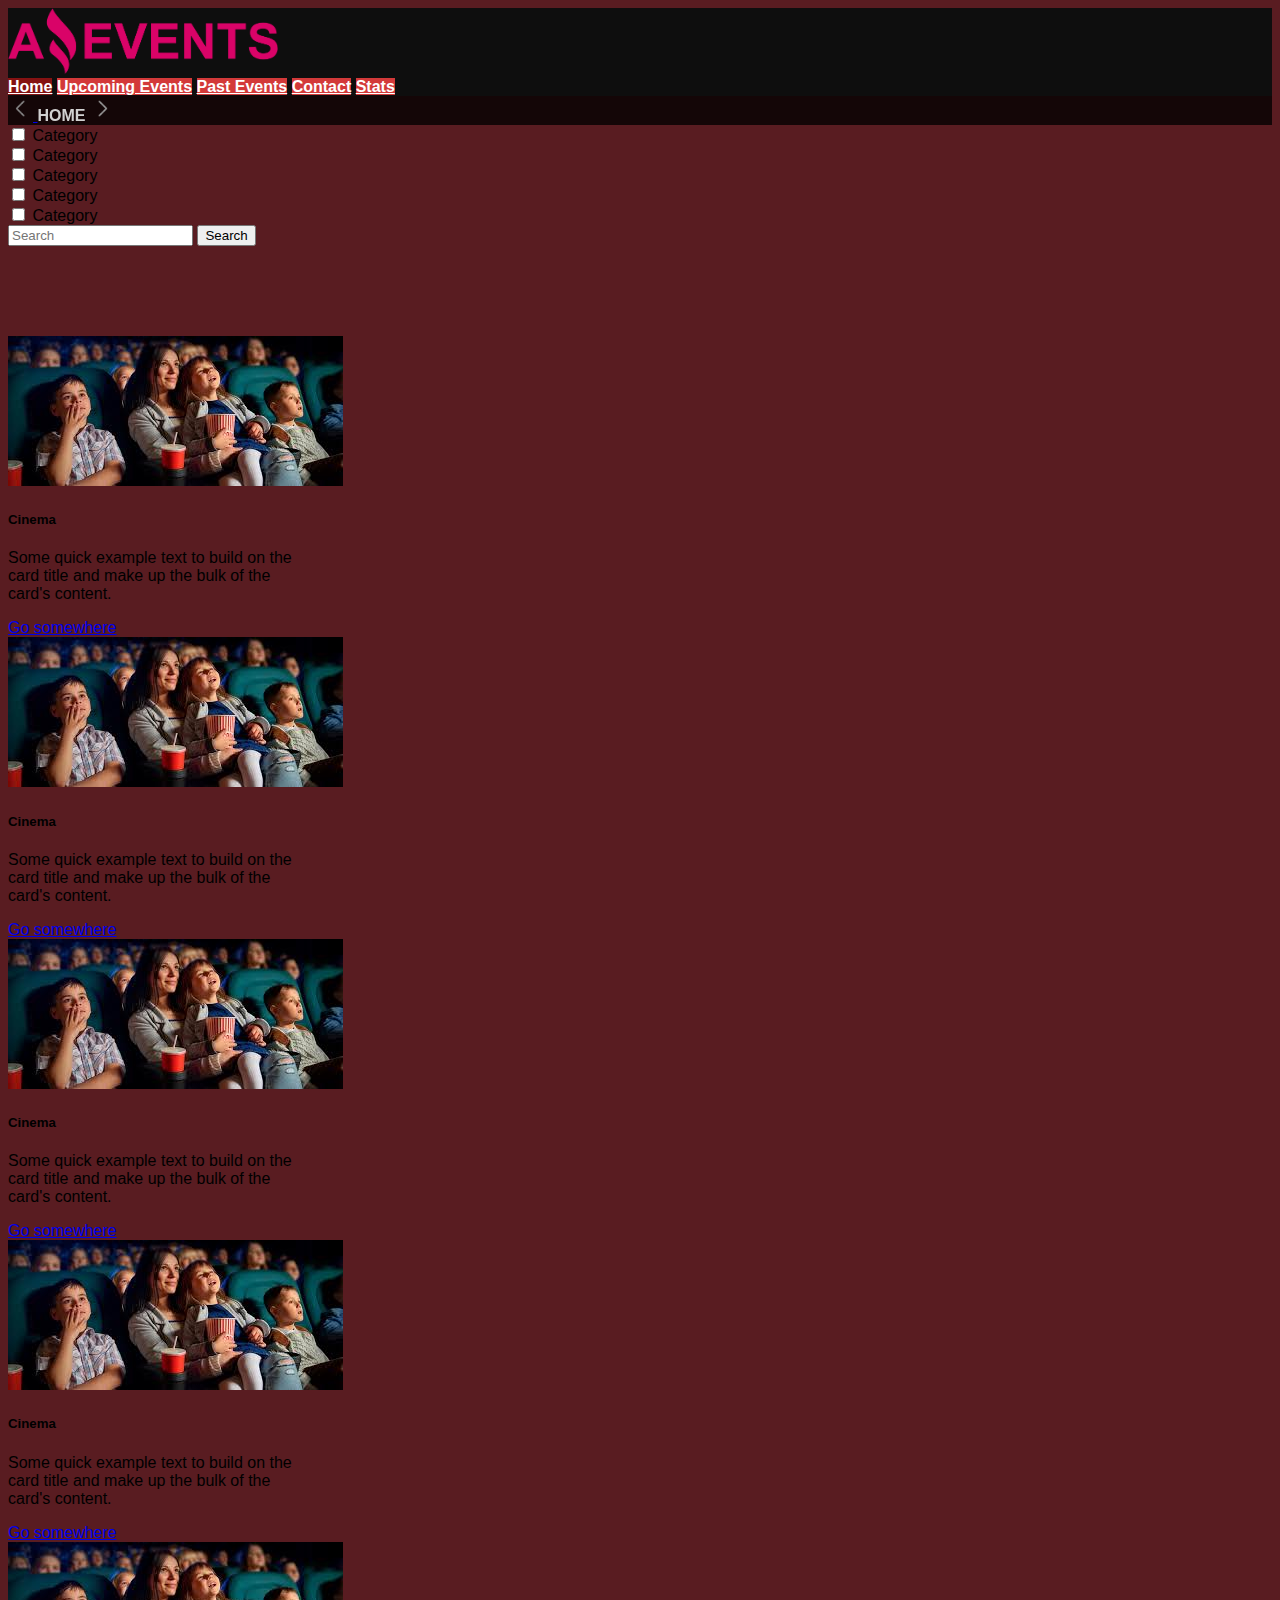
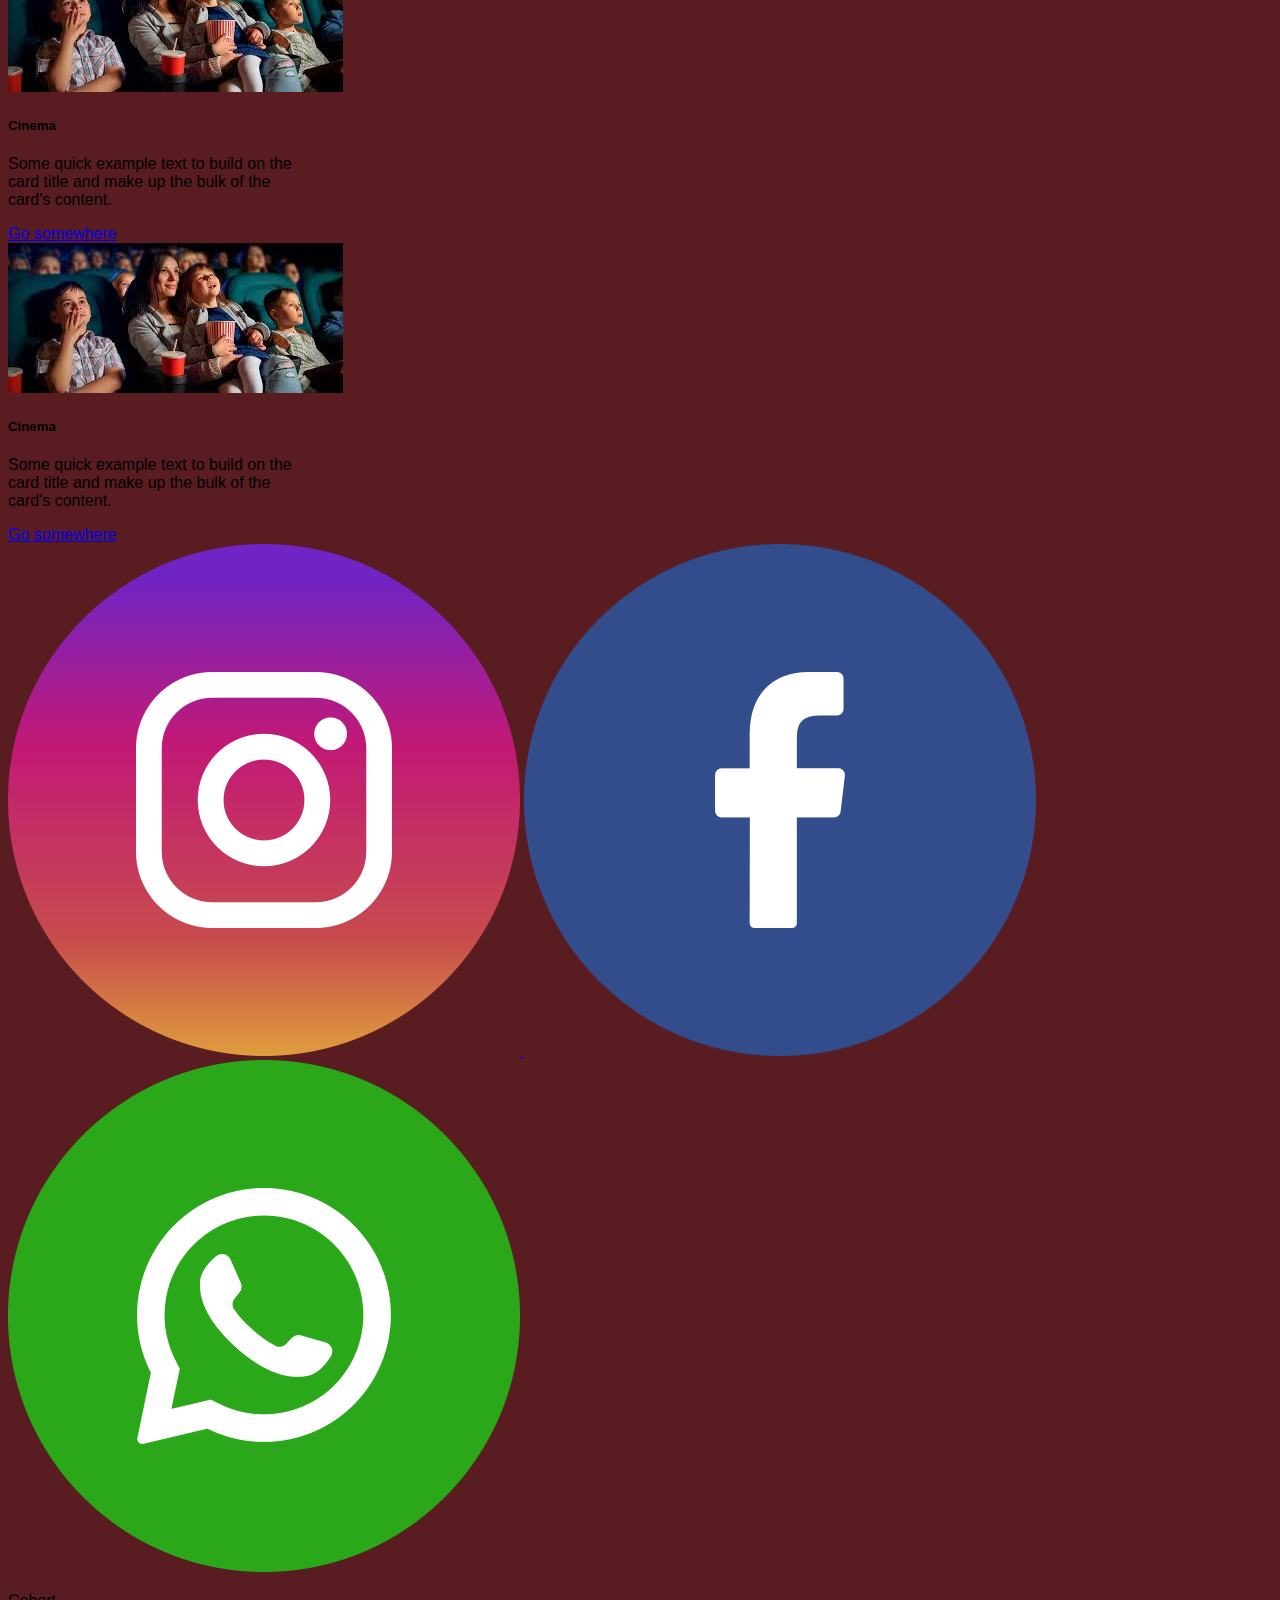
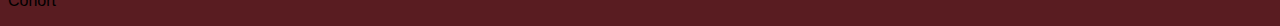
==== index.html @ 59c71399 "first commit" ====
<!DOCTYPE html>
<html lang="en">

<head>
    <meta charset="UTF-8">
    <meta http-equiv="X-UA-Compatible" content="IE=edge">
    <meta name="viewport" content="width=device-width, initial-scale=1.0">
    <title>Home &bull; Amazing Events</title>
    <link rel="shortcut icon" href="./assets/img/icons/FaviconAmazingEvents.png" type="image/x-icon">
    <link href="https://cdn.jsdelivr.net/npm/bootstrap@5.3.0-alpha1/dist/css/bootstrap.min.css" rel="stylesheet"
        integrity="sha384-GLhlTQ8iRABdZLl6O3oVMWSktQOp6b7In1Zl3/Jr59b6EGGoI1aFkw7cmDA6j6gD" crossorigin="anonymous">
    <link rel="stylesheet" href="./assets/styles/main.css">
</head>

<body>
    <header class="w-100">
        <nav class="navbar p-2">
            <div class="d-inline">
                <a class="navbar-brand" href="./index.html">
                    <img class="logonavbar img-fluid" src="./assets/img/Logo_Amazing_Events.png" alt="Logo">
                </a>
            </div>
            <div class="d-grid gap-2 d-md-flex justify-content-md-end">
                <a href="#" class="boton-navbar btn btn-primary activado">Home</a>
                <a href="#" class="boton-navbar btn btn-primary">Upcoming Events</a>
                <a href="#" class="boton-navbar btn btn-primary">Past Events</a>
                <a href="#" class="boton-navbar btn btn-primary">Contact</a>
                <a href="#" class="boton-navbar btn btn-primary">Stats</a>
            </div>
        </nav>
    </header>

    <body>
        <div class="sticky-navbar">
            <nav class="secondary-navbar">
                <div class="container-fluid d-flex justify-content-around align-items-center">
                    <a href="#">
                        <img src="./assets/img/icons/arrow_left.png" alt="arrow left" width="25vh" height="auto">
                    </a>
                    <span class="title-navbar navbar-brand m-3 h1">HOME</span>
                    <a href="#">
                        <img src="./assets/img/icons/arrow_right.png" alt="arrow right" width="25vh" height="auto">
                    </a>
                </div>
            </nav>
        </div>
        <section class="m-3 d-flex justify-content-between">
            <div class="ms-5">
                <div class="form-check form-check-inline">
                    <input class="form-check-input" type="checkbox" id="inlineCheckbox1" value="option1">
                    <label class="form-check-label" for="inlineCheckbox1">Category</label>
                </div>
                <div class="form-check form-check-inline">
                    <input class="form-check-input" type="checkbox" id="inlineCheckbox1" value="option1">
                    <label class="form-check-label" for="inlineCheckbox1">Category</label>
                </div>
                <div class="form-check form-check-inline">
                    <input class="form-check-input" type="checkbox" id="inlineCheckbox1" value="option1">
                    <label class="form-check-label" for="inlineCheckbox1">Category</label>
                </div>
                <div class="form-check form-check-inline">
                    <input class="form-check-input" type="checkbox" id="inlineCheckbox1" value="option1">
                    <label class="form-check-label" for="inlineCheckbox1">Category</label>
                </div>
                <div class="form-check form-check-inline">
                    <input class="form-check-input" type="checkbox" id="inlineCheckbox1" value="option1">
                    <label class="form-check-label" for="inlineCheckbox1">Category</label>
                </div>
            </div>
            <div>
                <form class="d-flex" role="search">
                    <input class="form-control me-2" type="search" placeholder="Search" aria-label="Search">
                    <button class="btn btn-outline-success" type="submit">Search</button>
                </form>
            </div>
        </section>
        <section class="mb-4 cartas d-flex justify-content-evenly flex-wrap">
            <div class="card" style="width: 18rem;">
                <img src="./assets/img/Cinema.jpg" class="card-img-top" alt="Cinema">
                <div class="card-body">
                    <h5 class="card-title">Cinema</h5>
                    <p class="card-text">Some quick example text to build on the card title and make up the bulk of the
                        card's content.</p>
                    <a href="#" class="btn btn-outline-secondary">Go somewhere</a>
                </div>
            </div>
            <div class="card" style="width: 18rem;">
                <img src="./assets/img/Cinema.jpg" class="card-img-top" alt="Cinema">
                <div class="card-body">
                    <h5 class="card-title">Cinema</h5>
                    <p class="card-text">Some quick example text to build on the card title and make up the bulk of the
                        card's content.</p>
                    <a href="#" class="btn btn-outline-secondary">Go somewhere</a>
                </div>
            </div>
            <div class="card" style="width: 18rem;">
                <img src="./assets/img/Cinema.jpg" class="card-img-top" alt="Cinema">
                <div class="card-body">
                    <h5 class="card-title">Cinema</h5>
                    <p class="card-text">Some quick example text to build on the card title and make up the bulk of the
                        card's content.</p>
                    <a href="#" class="btn btn-outline-secondary">Go somewhere</a>
                </div>
            </div>
            <div class="card" style="width: 18rem;">
                <img src="./assets/img/Cinema.jpg" class="card-img-top" alt="Cinema">
                <div class="card-body">
                    <h5 class="card-title">Cinema</h5>
                    <p class="card-text">Some quick example text to build on the card title and make up the bulk of the
                        card's content.</p>
                    <a href="#" class="btn btn-outline-secondary">Go somewhere</a>
                </div>
            </div>
            <div class="card" style="width: 18rem;">
                <img src="./assets/img/Cinema.jpg" class="card-img-top" alt="Cinema">
                <div class="card-body">
                    <h5 class="card-title">Cinema</h5>
                    <p class="card-text">Some quick example text to build on the card title and make up the bulk of the
                        card's content.</p>
                    <a href="#" class="btn btn-outline-secondary">Go somewhere</a>
                </div>
            </div>
            <div class="card" style="width: 18rem;">
                <img src="./assets/img/Cinema.jpg" class="card-img-top" alt="Cinema">
                <div class="card-body">
                    <h5 class="card-title">Cinema</h5>
                    <p class="card-text">Some quick example text to build on the card title and make up the bulk of the
                        card's content.</p>
                    <a href="#" class="btn btn-outline-secondary">Go somewhere</a>
                </div>
            </div>
        </section>
    </body>
    <footer>
        <div>
            <a href="https://www.instagram.com/">
                <img src="./assets/img/icons/ig_icon.png" alt="instagram">
            </a>
            <a href="https://es-la.facebook.com/">
                <img src="./assets/img/icons/face_icon.png" alt="facebook">
            </a>
            <a href="https://www.whatsapp.com/">
                <img src="./assets/img/icons/wsp_icon.png" alt="whatsapp">
            </a>
        </div>
        <p>Cohort</p>
    </footer>
    <script src="https://cdn.jsdelivr.net/npm/bootstrap@5.3.0-alpha1/dist/js/bootstrap.bundle.min.js"
        integrity="sha384-w76AqPfDkMBDXo30jS1Sgez6pr3x5MlQ1ZAGC+nuZB+EYdgRZgiwxhTBTkF7CXvN"
        crossorigin="anonymous"></script>
</body>

</html>
---- assets/styles/main.css ----
*{
    font-family: sans-serif;
}
body{
    background-color: #591C21;
}
.navbar{
    background-color: #0e0e0e;
}
.logonavbar{
    width: 30vh;
    height: auto;
    border: #3d0b0b;
}
.boton-navbar{
    color: #ffffff;
    font-weight: bold;
    background-color: #d33939;
    border-color: #d33939;
    transition: all 0.6s;
}
.boton-navbar:hover{
    background-color: #ff7272;
    border-color: #ff7272;
    transform: scale(105%);;
}
.secondary-navbar{
    background-color: #000000c5;
}
.title-navbar{
    font-weight: bold;
    color: #d1d1d1;
}
.activado{
    background-color: #851212;
    border-color: #851212;
}
.cartas{
    column-gap: 26vh;
    row-gap: 5vh;
    margin-top: 10vh;
}
.sticky-navbar{
    position: sticky;
    top: -1px;
    z-index: 50;
}
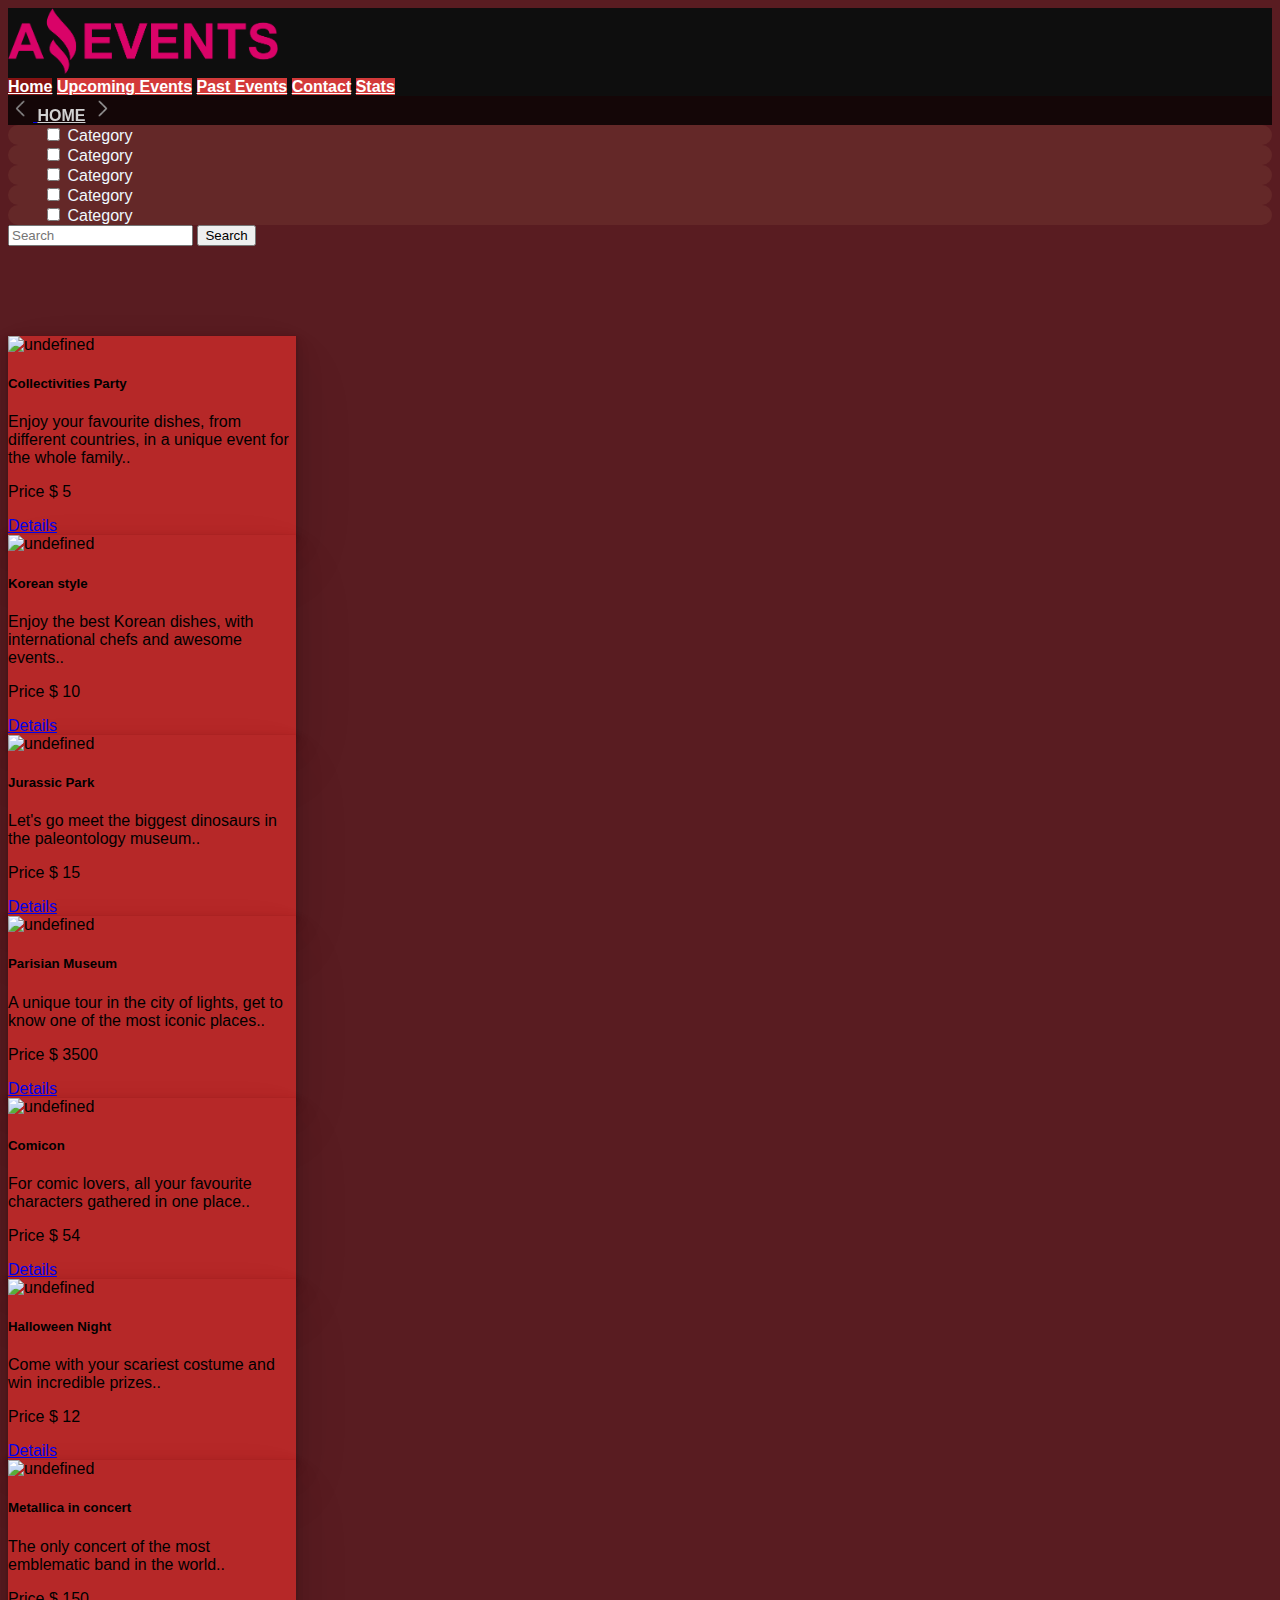
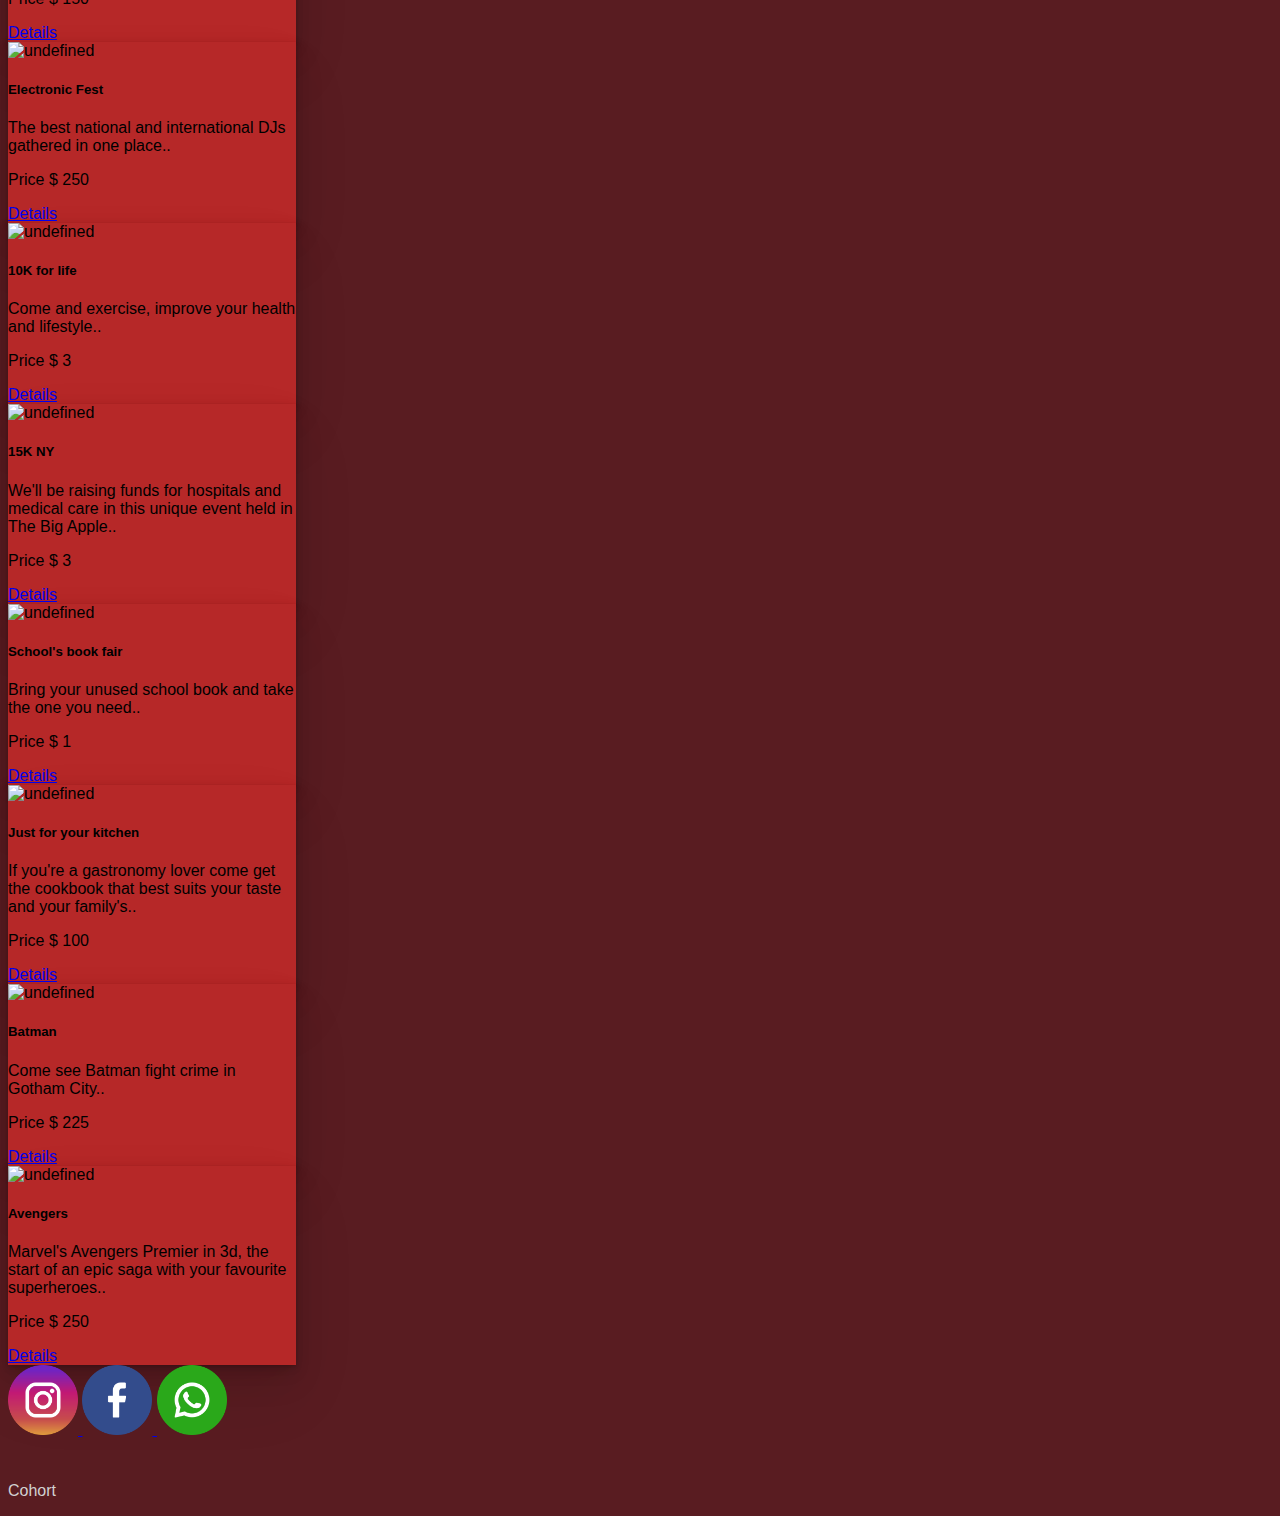
==== commit 7c183dd0: "incorporacion de la carpeta scripts con los archivos past.js, upcoming.js, index.js y data.js, que s" ====
--- a/index.html
+++ b/index.html
@@ -17,54 +17,56 @@
         <nav class="navbar p-2">
             <div class="d-inline">
                 <a class="navbar-brand" href="./index.html">
-                    <img class="logonavbar img-fluid" src="./assets/img/Logo_Amazing_Events.png" alt="Logo">
+                    <img id="home" class="logonavbar img-fluid" src="./assets/img/Logo_Amazing_Events.png" alt="Logo">
                 </a>
             </div>
             <div class="d-grid gap-2 d-md-flex justify-content-md-end">
-                <a href="#" class="boton-navbar btn btn-primary activado">Home</a>
-                <a href="#" class="boton-navbar btn btn-primary">Upcoming Events</a>
-                <a href="#" class="boton-navbar btn btn-primary">Past Events</a>
-                <a href="#" class="boton-navbar btn btn-primary">Contact</a>
-                <a href="#" class="boton-navbar btn btn-primary">Stats</a>
+                <a href="#" class="boton-navbar btn btn-primary activado border-bottom">Home</a>
+                <a href="./upcoming.html" class="boton-navbar btn btn-primary">Upcoming Events</a>
+                <a href="./past.html" class="boton-navbar btn btn-primary">Past Events</a>
+                <a href="./contact.html" class="boton-navbar btn btn-primary">Contact</a>
+                <a href="./stats.html" class="boton-navbar btn btn-primary">Stats</a>
             </div>
         </nav>
     </header>
 
-    <body>
+    <main>
         <div class="sticky-navbar">
             <nav class="secondary-navbar">
                 <div class="container-fluid d-flex justify-content-around align-items-center">
-                    <a href="#">
-                        <img src="./assets/img/icons/arrow_left.png" alt="arrow left" width="25vh" height="auto">
+                    <a href="#" class="invisible">
+                        <img class="img-fluid" src="./assets/img/icons/arrow_left.png" alt="arrow left" width="25vh"
+                            height="auto">
                     </a>
-                    <span class="title-navbar navbar-brand m-3 h1">HOME</span>
-                    <a href="#">
-                        <img src="./assets/img/icons/arrow_right.png" alt="arrow right" width="25vh" height="auto">
+                    <a href="#home" class="title-navbar navbar-brand m-3 h1">HOME</a>
+                    <a href="./upcoming.html">
+                        <img class="img-fluid" src="./assets/img/icons/arrow_right.png" alt="arrow right" width="25vh"
+                            height="auto">
                     </a>
                 </div>
             </nav>
         </div>
         <section class="m-3 d-flex justify-content-between">
-            <div class="ms-5">
-                <div class="form-check form-check-inline">
+            <div class="checkboxasd ms-5">
+                <div class="category form-check form-check-inline">
                     <input class="form-check-input" type="checkbox" id="inlineCheckbox1" value="option1">
                     <label class="form-check-label" for="inlineCheckbox1">Category</label>
                 </div>
-                <div class="form-check form-check-inline">
-                    <input class="form-check-input" type="checkbox" id="inlineCheckbox1" value="option1">
-                    <label class="form-check-label" for="inlineCheckbox1">Category</label>
+                <div class="category form-check form-check-inline">
+                    <input class="form-check-input" type="checkbox" id="inlineCheckbox2" value="option2">
+                    <label class="form-check-label" for="inlineCheckbox2">Category</label>
                 </div>
-                <div class="form-check form-check-inline">
-                    <input class="form-check-input" type="checkbox" id="inlineCheckbox1" value="option1">
-                    <label class="form-check-label" for="inlineCheckbox1">Category</label>
+                <div class="category form-check form-check-inline">
+                    <input class="form-check-input" type="checkbox" id="inlineCheckbox3" value="option3">
+                    <label class="form-check-label" for="inlineCheckbox3">Category</label>
                 </div>
-                <div class="form-check form-check-inline">
-                    <input class="form-check-input" type="checkbox" id="inlineCheckbox1" value="option1">
-                    <label class="form-check-label" for="inlineCheckbox1">Category</label>
+                <div class="category form-check form-check-inline">
+                    <input class="form-check-input" type="checkbox" id="inlineCheckbox4" value="option4">
+                    <label class=" form-check-label" for="inlineCheckbox4">Category</label>
                 </div>
-                <div class="form-check form-check-inline">
-                    <input class="form-check-input" type="checkbox" id="inlineCheckbox1" value="option1">
-                    <label class="form-check-label" for="inlineCheckbox1">Category</label>
+                <div class="category form-check form-check-inline">
+                    <input class="form-check-input" type="checkbox" id="inlineCheckbox5" value="option5">
+                    <label class="form-check-label" for="inlineCheckbox5">Category</label>
                 </div>
             </div>
             <div>
@@ -74,80 +76,29 @@
                 </form>
             </div>
         </section>
-        <section class="mb-4 cartas d-flex justify-content-evenly flex-wrap">
-            <div class="card" style="width: 18rem;">
-                <img src="./assets/img/Cinema.jpg" class="card-img-top" alt="Cinema">
-                <div class="card-body">
-                    <h5 class="card-title">Cinema</h5>
-                    <p class="card-text">Some quick example text to build on the card title and make up the bulk of the
-                        card's content.</p>
-                    <a href="#" class="btn btn-outline-secondary">Go somewhere</a>
-                </div>
-            </div>
-            <div class="card" style="width: 18rem;">
-                <img src="./assets/img/Cinema.jpg" class="card-img-top" alt="Cinema">
-                <div class="card-body">
-                    <h5 class="card-title">Cinema</h5>
-                    <p class="card-text">Some quick example text to build on the card title and make up the bulk of the
-                        card's content.</p>
-                    <a href="#" class="btn btn-outline-secondary">Go somewhere</a>
-                </div>
-            </div>
-            <div class="card" style="width: 18rem;">
-                <img src="./assets/img/Cinema.jpg" class="card-img-top" alt="Cinema">
-                <div class="card-body">
-                    <h5 class="card-title">Cinema</h5>
-                    <p class="card-text">Some quick example text to build on the card title and make up the bulk of the
-                        card's content.</p>
-                    <a href="#" class="btn btn-outline-secondary">Go somewhere</a>
-                </div>
-            </div>
-            <div class="card" style="width: 18rem;">
-                <img src="./assets/img/Cinema.jpg" class="card-img-top" alt="Cinema">
-                <div class="card-body">
-                    <h5 class="card-title">Cinema</h5>
-                    <p class="card-text">Some quick example text to build on the card title and make up the bulk of the
-                        card's content.</p>
-                    <a href="#" class="btn btn-outline-secondary">Go somewhere</a>
-                </div>
-            </div>
-            <div class="card" style="width: 18rem;">
-                <img src="./assets/img/Cinema.jpg" class="card-img-top" alt="Cinema">
-                <div class="card-body">
-                    <h5 class="card-title">Cinema</h5>
-                    <p class="card-text">Some quick example text to build on the card title and make up the bulk of the
-                        card's content.</p>
-                    <a href="#" class="btn btn-outline-secondary">Go somewhere</a>
-                </div>
-            </div>
-            <div class="card" style="width: 18rem;">
-                <img src="./assets/img/Cinema.jpg" class="card-img-top" alt="Cinema">
-                <div class="card-body">
-                    <h5 class="card-title">Cinema</h5>
-                    <p class="card-text">Some quick example text to build on the card title and make up the bulk of the
-                        card's content.</p>
-                    <a href="#" class="btn btn-outline-secondary">Go somewhere</a>
-                </div>
-            </div>
+        <section id="main" class="mb-4 cartas d-flex justify-content-evenly flex-wrap">
+            
         </section>
-    </body>
-    <footer>
-        <div>
+    </main>
+    <footer class="d-flex w-100 bg-dark p-3 align-items-center justify-content-between">
+        <div class="d-flex justify-content-around w-25">
             <a href="https://www.instagram.com/">
-                <img src="./assets/img/icons/ig_icon.png" alt="instagram">
+                <img class="img-fluid" src="./assets/img/icons/ig_icon.png" alt="instagram" width="70vh" height="auto">
             </a>
             <a href="https://es-la.facebook.com/">
-                <img src="./assets/img/icons/face_icon.png" alt="facebook">
+                <img class="img-fluid" src="./assets/img/icons/face_icon.png" alt="facebook" width="70vh" height="auto">
             </a>
             <a href="https://www.whatsapp.com/">
-                <img src="./assets/img/icons/wsp_icon.png" alt="whatsapp">
+                <img class="img-fluid" src="./assets/img/icons/wsp_icon.png" alt="whatsapp" width="70vh" height="auto">
             </a>
         </div>
-        <p>Cohort</p>
+        <p class="cohort">Cohort</p>
     </footer>
     <script src="https://cdn.jsdelivr.net/npm/bootstrap@5.3.0-alpha1/dist/js/bootstrap.bundle.min.js"
         integrity="sha384-w76AqPfDkMBDXo30jS1Sgez6pr3x5MlQ1ZAGC+nuZB+EYdgRZgiwxhTBTkF7CXvN"
         crossorigin="anonymous"></script>
+    <script src="./scripts/data.js"></script>
+    <script src="./scripts/index.js"></script>
 </body>
 
 </html>--- a/assets/styles/main.css
+++ b/assets/styles/main.css
@@ -34,6 +34,7 @@
 .activado{
     background-color: #851212;
     border-color: #851212;
+    box-shadow: rgba(50, 50, 93, 0.25) 0px 30px 60px -12px, rgba(0, 0, 0, 0.3) 0px 18px 36px -18px;
 }
 .cartas{
     column-gap: 26vh;
@@ -44,4 +45,41 @@
     position: sticky;
     top: -1px;
     z-index: 50;
+}
+.category{
+    background-color: rgb(100, 40, 40);
+    border-radius: 10vh;
+    padding-left: 35px;
+    padding-right: 15px;
+    color: aliceblue;
+}
+.cohort{
+    color: #d1d1d1;
+    padding-top: 3vh;
+}
+.card{
+    background-color: #b62828;
+    box-shadow: rgba(0, 0, 0, 0.07) 0px 1px 2px, rgba(0, 0, 0, 0.07) 0px 2px 4px, rgba(0, 0, 0, 0.07) 0px 4px 8px, rgba(0, 0, 0, 0.07) 0px 8px 16px, rgba(0, 0, 0, 0.07) 0px 16px 32px, rgba(0, 0, 0, 0.07) 0px 32px 64px;
+}
+.contact{
+    background-color: #0e0e0e;
+}
+.cartahover{
+    transition: all 0.2s;
+}
+.cartahover:hover{
+    background-color: #d1d1d1;
+    transform: scale(110%);
+    color: red;
+}
+.btn-outline-light:hover{
+    color: #0e0e0e;
+    background-color: #b62828;
+    border-color: #ff7272;
+}
+.details{
+    /* padding-top: 10vh; */
+    width: 50%;
+    height: 50vh;
+    background-color: rgb(27, 27, 27);
 }